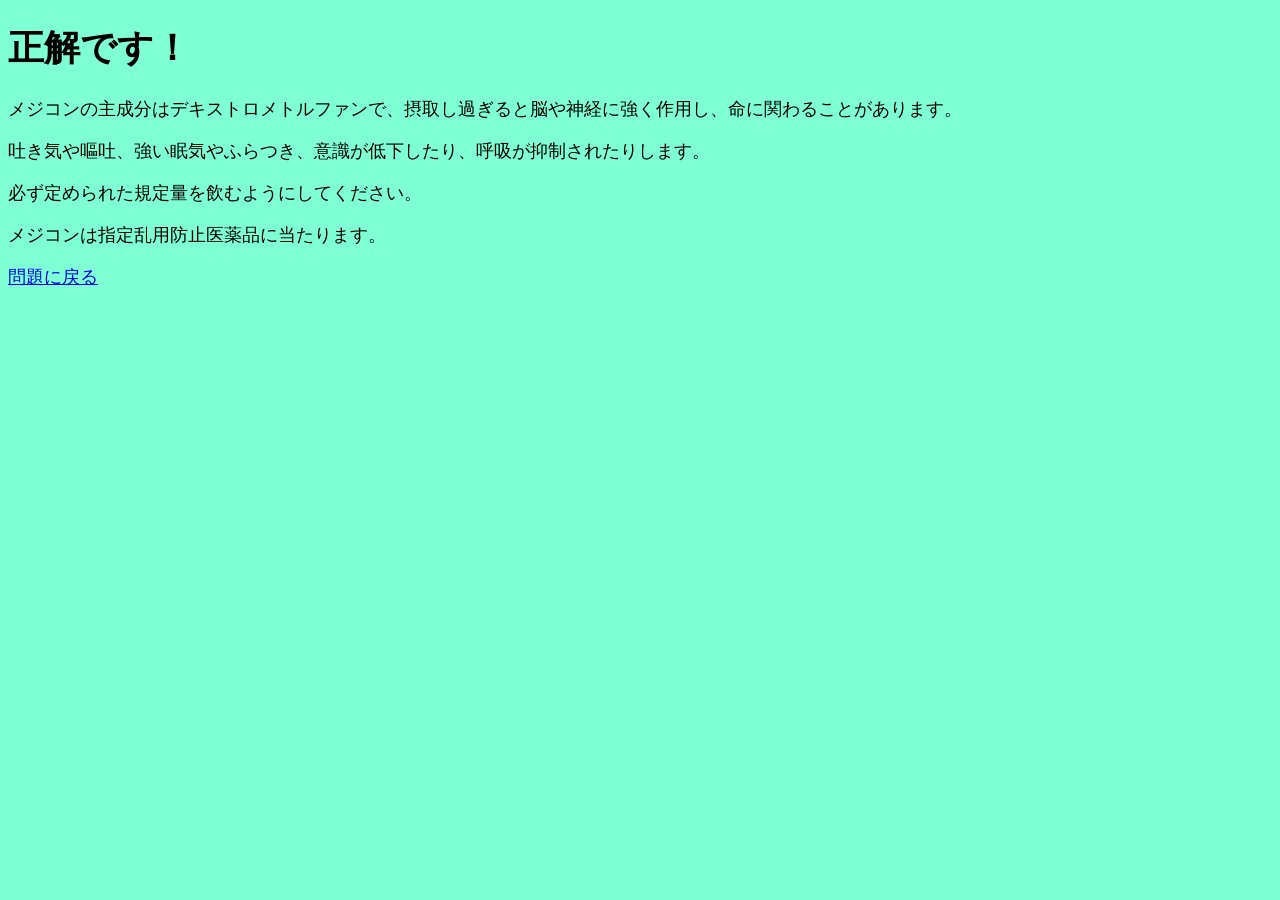
==== s.correct.html @ 16a12787 "Add files via upload" ====
<!DOCTYPE html>
<html lang="ja">
<head>
    <meta charset="UTF-8">
    <meta name="viewport" content="width=device-width, initial-scale=1.0">
    <title>正解！</title>
    <link rel="stylesheet" href="style.css">
</head>
<body>
    <h1>正解です！</h1>
    <p>メジコンの主成分はデキストロメトルファンで、摂取し過ぎると脳や神経に強く作用し、命に関わることがあります。</p>
    <p>吐き気や嘔吐、強い眠気やふらつき、意識が低下したり、呼吸が抑制されたりします。</p>
    <p>必ず定められた規定量を飲むようにしてください。</p>
    <p>メジコンは指定乱用防止医薬品に当たります。</p>
    <a href="index.html">問題に戻る</a>
</body>
</html>
---- style.css ----
body{
    background-color: aquamarine;
    font-size: large;
}
button{
    font-size: x-large;
    margin-bottom: 16px;
}
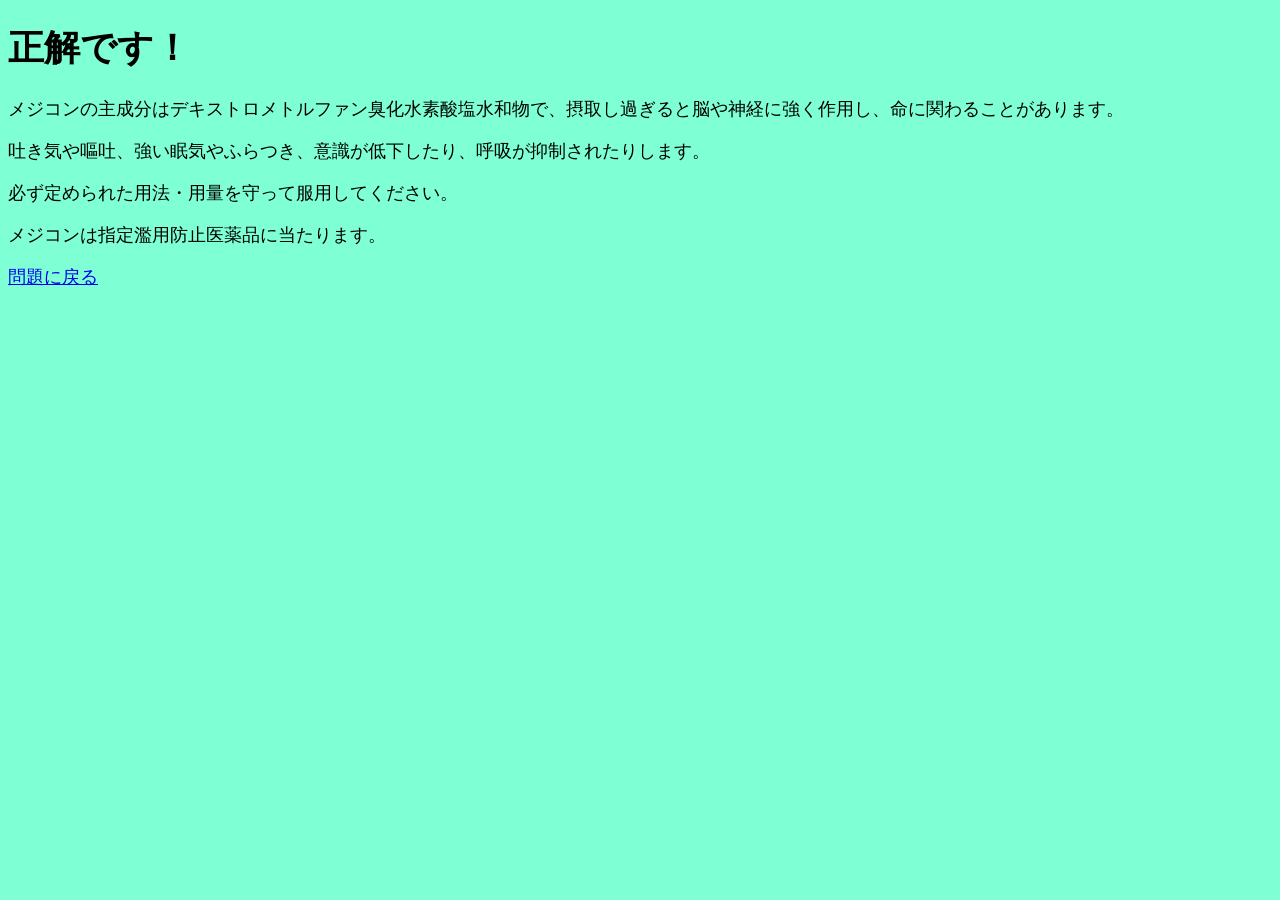
==== commit 1b256d7d: "Add files via upload" ====
--- a/s.correct.html
+++ b/s.correct.html
@@ -8,10 +8,10 @@
 </head>
 <body>
     <h1>正解です！</h1>
-    <p>メジコンの主成分はデキストロメトルファンで、摂取し過ぎると脳や神経に強く作用し、命に関わることがあります。</p>
+    <p>メジコンの主成分はデキストロメトルファン臭化水素酸塩水和物で、摂取し過ぎると脳や神経に強く作用し、命に関わることがあります。</p>
     <p>吐き気や嘔吐、強い眠気やふらつき、意識が低下したり、呼吸が抑制されたりします。</p>
-    <p>必ず定められた規定量を飲むようにしてください。</p>
-    <p>メジコンは指定乱用防止医薬品に当たります。</p>
+    <p>必ず定められた用法・用量を守って服用してください。</p>
+    <p>メジコンは指定濫用防止医薬品に当たります。</p>
     <a href="index.html">問題に戻る</a>
 </body>
 </html>
